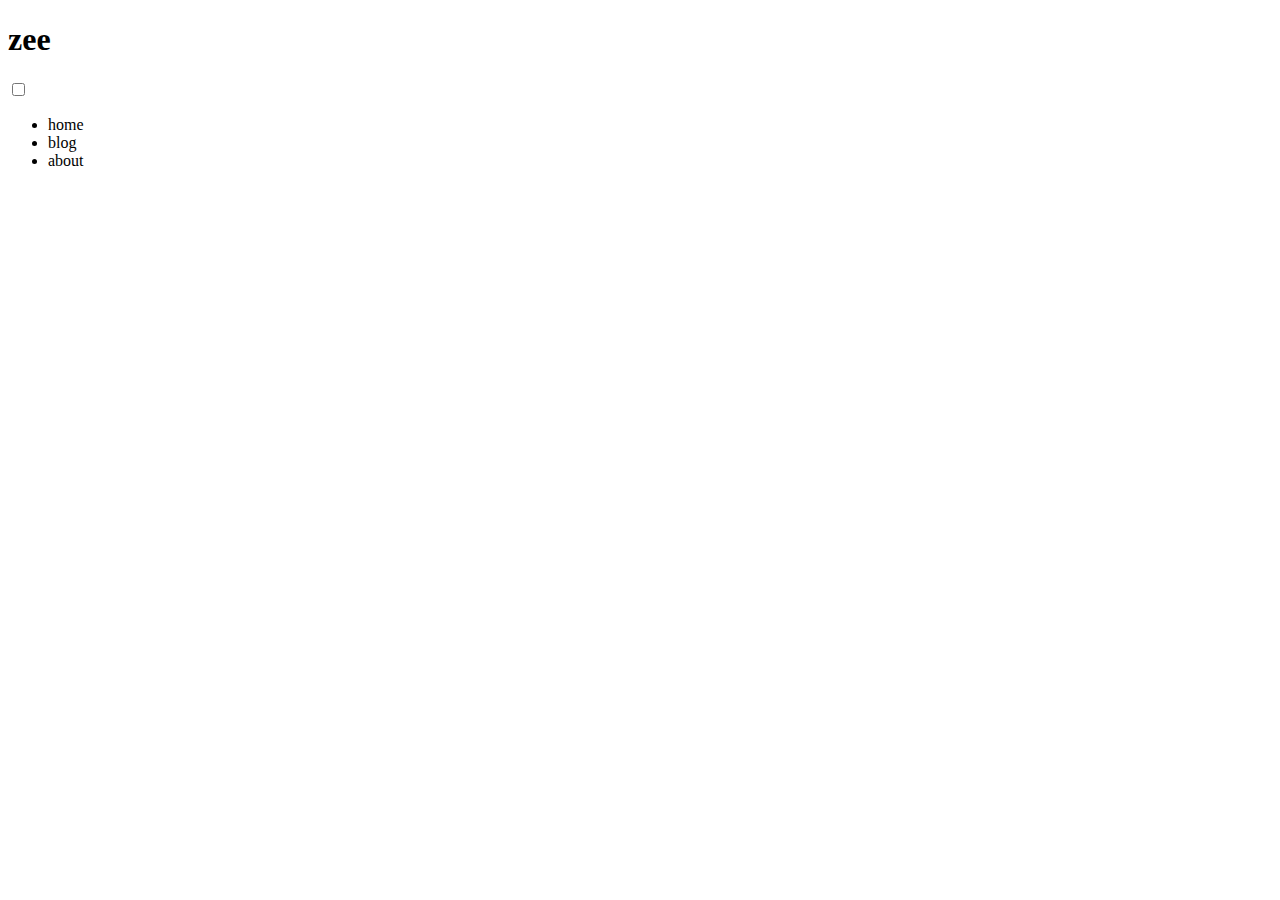
==== index.html @ 52527f1b "initial commit" ====
<!DOCTYPE html>
<html lang="en">

<head>
  <meta charset="UTF-8">
  <meta http-equiv="X-UA-Compatible" content="IE=edge">
  <meta name="viewport" content="width=device-width, initial-scale=1.0">
  <title>Document</title>
  <link rel="stylesheet" href="style.css">
</head>

<body>
  <header>
    <div class="header-container">
      <h1 class="logo">zee</h1>
      <input type="checkbox" id="nav-toggle" class="nav-toggle">
      <nav>
        <ul>
          <li>home</li>
          <li>blog</li>
          <li>about</li>
          <!-- <li>home</li> -->
        </ul>
      </nav>
      <label for="nav-toggle" class="nav-toggle-label">
        <span></span>
      </label>
    </div>
  </header>
</body>

</html>
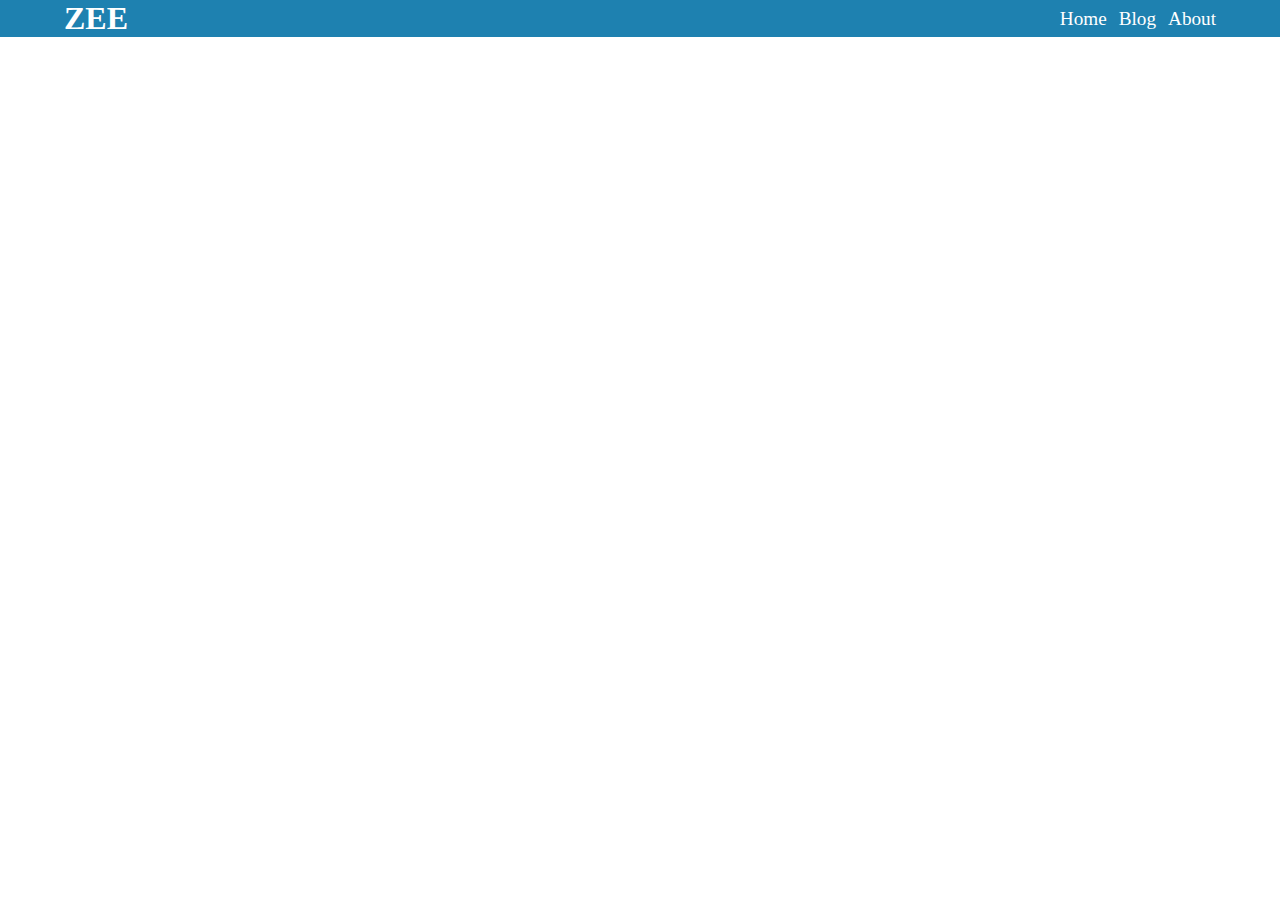
==== commit 09b25d19: "bug fix" ====
--- a/index.html
+++ b/index.html
@@ -6,7 +6,7 @@
   <meta http-equiv="X-UA-Compatible" content="IE=edge">
   <meta name="viewport" content="width=device-width, initial-scale=1.0">
   <title>Document</title>
-  <link rel="stylesheet" href="style.css">
+  <link rel="stylesheet" href="new-nav/style.css">
 </head>
 
 <body>
--- a/new-nav/style.css
+++ b/new-nav/style.css
@@ -0,0 +1,123 @@
+* {
+  margin: 0;
+  padding: 0;
+  box-sizing: border-box;
+  list-style: none;
+  font-family: cursive;
+}
+
+*:root {
+  --background: #1e81b0;
+}
+
+.header-container {
+  width: 100%;
+  text-align: center;
+  background-color: var(--background);
+  position: fixed;
+}
+
+.logo {
+  font-size: 2rem;
+  text-transform: uppercase;
+  color: white;
+}
+
+nav {
+  position: absolute;
+  padding: 1em;
+  /* border: 2px solid red; */
+  border-top: 1px solid rgb(255, 254, 254, 0.4);
+  width: 100%;
+  text-align: right;
+  background-color: var(--background);
+  transform: scale(1, 0);
+  transform-origin: top;
+  transition: transform 250ms ease-in-out;
+}
+
+nav li {
+  margin-bottom: 4px;
+  text-transform: capitalize;
+  opacity: 0;
+  transition: opacity 250ms ease-in-out 250ms;
+  color: white;
+}
+
+.nav-toggle {
+  display: none;
+}
+
+.nav-toggle-label {
+  position: absolute;
+  height: 100%;
+  width: 2em;
+  /* border: 2px solid green; */
+  top: 0;
+  /* left: 0; */
+  right: 0;
+  display: flex;
+  align-items: center;
+  justify-content: center;
+  margin-right: 1em;
+  margin-left: 1em;
+}
+
+.nav-toggle-label span,
+.nav-toggle-label span::before,
+.nav-toggle-label span::after {
+  display: block;
+  position: absolute;
+  background-color: white;
+  height: 3px;
+  width: 100%;
+  border-radius: 100px;
+}
+
+.nav-toggle-label span::after,
+.nav-toggle-label span::before {
+  content: '';
+}
+
+.nav-toggle-label span::after {
+  top: 7px;
+}
+
+.nav-toggle-label span::before {
+  bottom: 7px;
+}
+
+.nav-toggle:checked~nav {
+  display: block;
+  transform: scale(1, 1);
+}
+
+.nav-toggle:checked~nav li {
+  opacity: 1;
+  transition: opacity 500ms ease-in-out;
+}
+
+@media screen and (min-width: 600px) {
+  .nav-toggle-label {
+    display: none;
+  }
+
+  nav {
+    all: unset;
+    color: white;
+  }
+
+  nav li {
+    all: unset;
+    margin-left: 8px;
+    font-size: 1.2rem;
+    text-transform: capitalize;
+  }
+
+  .header-container {
+    display: flex;
+    justify-content: space-between;
+    align-items: center;
+    padding: 0 64px;
+  }
+}